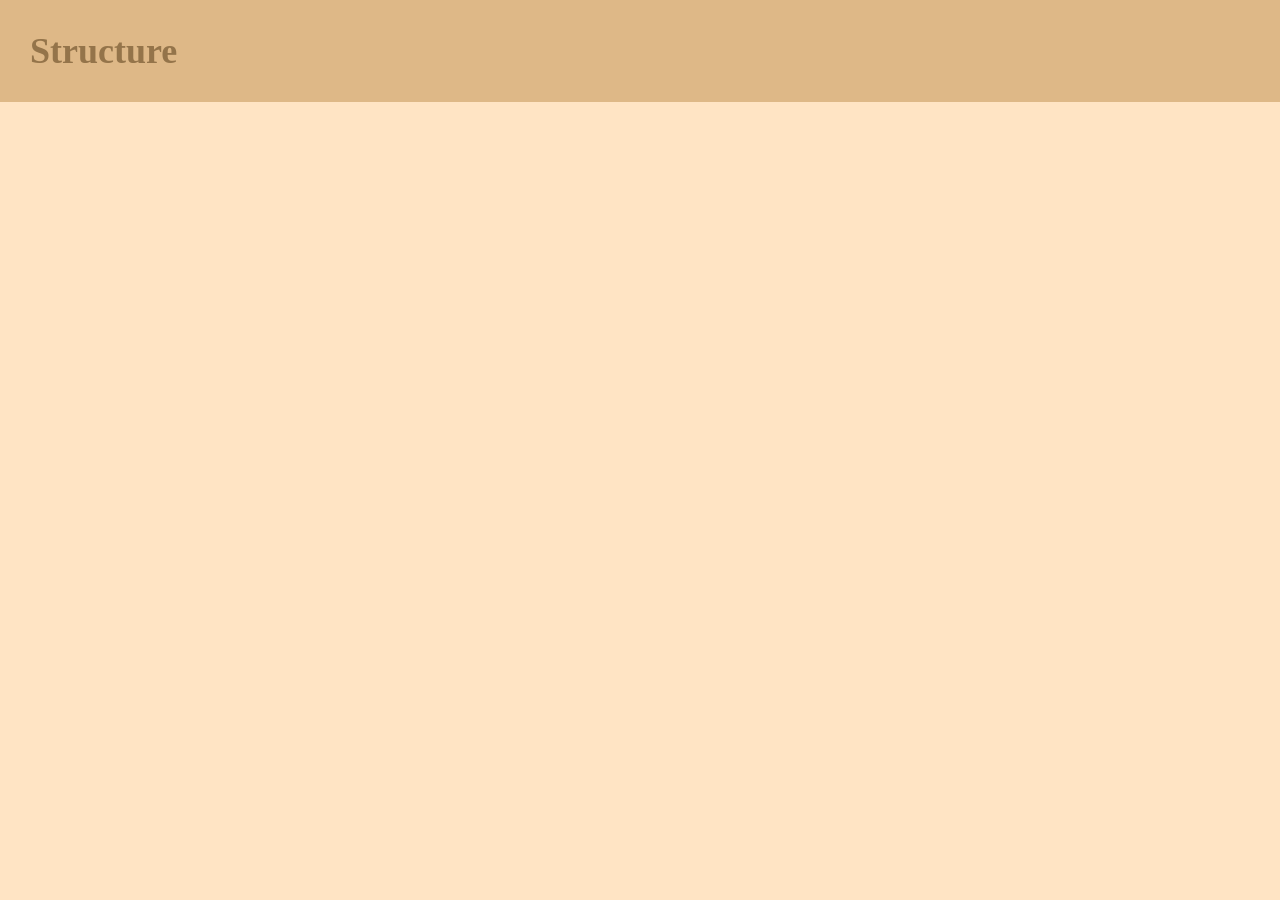
==== uwm.html @ 9bdee7c4 "create viburnums page" ====
<!DOCTYPE html>
<html lang="en">
    <head>
        <meta charset="utf-8">
        <title>Structure</title>
        <link rel="stylesheet" href="styles.css">
    </head>

    <body>
        <header class="site-header">
            <h1 class="page-name">Structure</h1>

        
        </header>

    </body>

</html>
---- styles.css ----
html {
    background-color: bisque;
}

body {
    margin: 0;
}

.site-header {
    background-color: burlywood;
    padding: 30px;
    margin-bottom: 20px;

    color: rgb(148, 116, 74);
    font-size: large;
}

.page-name {
    margin: 0;
}

.nav {
    list-style: none;
    margin-left: -40px;
}

.nav-links {
    color: rgb(141, 90, 27);
}

.main-content {
    background-color: rgb(218, 175, 161);
    padding: 30px;
    margin-bottom: 20px;

    color: rgb(141, 87, 71);
}

.site-footer {
    background-color: rgb(169, 210, 220);
    padding: 30px;

    color: rgb(66, 119, 132);
}

.callout {
    font-weight: 800;
}
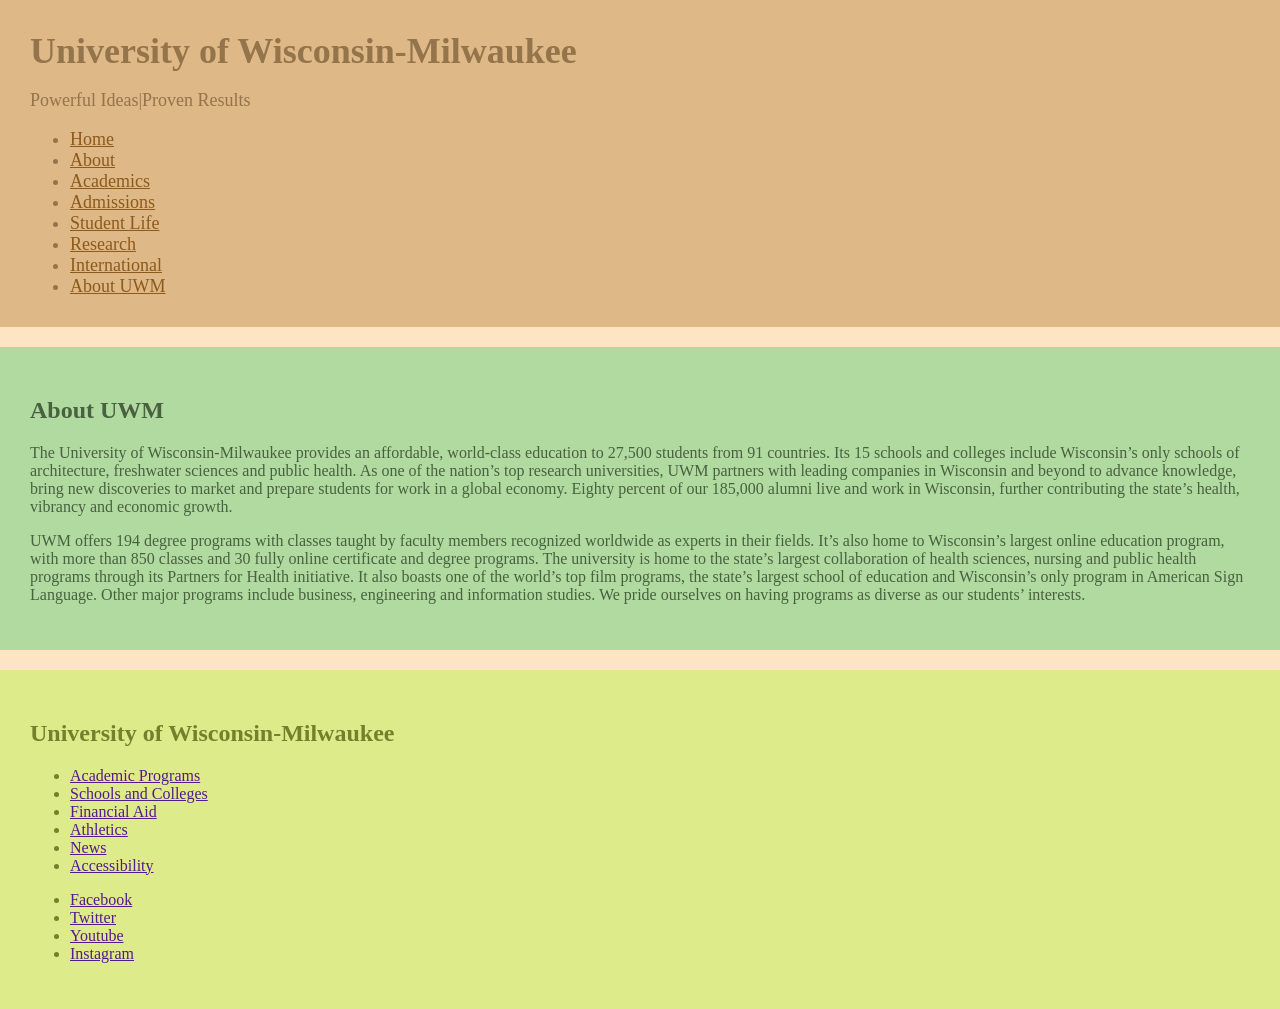
==== commit 38f392a4: "Created UWM page" ====
--- a/uwm.html
+++ b/uwm.html
@@ -3,16 +3,158 @@
     <head>
         <meta charset="utf-8">
         <title>Structure</title>
-        <link rel="stylesheet" href="styles.css">
+        <link rel="stylesheet" href="uwm.css">
     </head>
 
     <body>
         <header class="site-header">
-            <h1 class="page-name">Structure</h1>
+            <h1 class="page-name">University of Wisconsin-Milwaukee</h1>
 
+            <p>Powerful Ideas|Proven Results</p>
+
+            <ul class="page-name">
+                <li>
+                    <a class="nav-links" href="index.html">
+                        Home
+                    </a>
+                </li>
+
+                <li>
+                    <a class="nav-links" href="">
+                        About
+                    </a>
+                </li>
+
+                <li>
+                    <a class="nav-links" href="">
+                        Academics
+                    </a>
+                </li>
+
+                <li>
+                    <a class="nav-links" href="">
+                        Admissions
+                    </a>
+                </li>
+
+                <li>
+                    <a class="nav-links" href="">
+                        Student Life
+                    </a>
+                </li>
+
+                <li>
+                    <a class="nav-links" href="">
+                        Research
+                    </a>
+                </li>
+
+                <li>
+                    <a class="nav-links" href="">
+                        International
+                    </a>
+                </li>
+
+                <li>
+                    <a class="nav-links" href="">
+                        About UWM
+                    </a>
+                </li>
+            </ul>
         
         </header>
 
+        <main class="main-content">
+            <h2>About UWM</h2>
+
+            <p>
+                The University of Wisconsin-Milwaukee provides an affordable, world-class education to 27,500 students from 91 countries.
+                Its 15 schools and colleges include Wisconsin’s only schools of architecture, freshwater sciences and public health. 
+                As one of the nation’s top research universities, UWM partners with leading companies in Wisconsin and beyond to advance knowledge,
+                bring new discoveries to market and prepare students for work in a global economy. 
+                Eighty percent of our 185,000 alumni live and work in Wisconsin, further contributing the state’s health, vibrancy and economic growth.
+            </p>
+
+            <p>
+                UWM offers 194 degree programs with classes taught by faculty members recognized worldwide as experts in their fields. 
+                It’s also home to Wisconsin’s largest online education program, with more than 850 classes and 30 fully online certificate 
+                and degree programs. The university is home to the state’s largest collaboration of health sciences, nursing and public health 
+                programs through its Partners for Health initiative. It also boasts one of the world’s top film programs, the state’s largest 
+                school of education and Wisconsin’s only program in American Sign Language. Other major programs include business, engineering 
+                and information studies. We pride ourselves on having programs as diverse as our students’ interests.
+            </p>
+            
+        </main>
+        
+        <footer class="site-footer">
+            <h2>University of Wisconsin-Milwaukee</h2>
+
+            <ul>
+                <li>
+                    <a href="">
+                        Academic Programs   
+                    </a>
+                </li>
+
+                <li>
+                    <a href="">
+                       Schools and Colleges    
+                    </a>
+                </li>
+                
+                <li>
+                    <a href="">
+                        Financial Aid   
+                    </a>
+                </li>
+
+                <li>
+                    <a href="">
+                        Athletics   
+                    </a>
+                </li>
+
+                <li>
+                    <a href="">
+                        News   
+                    </a>
+                </li>
+
+                <li>
+                    <a href="">
+                        Accessibility   
+                    </a>
+                </li>
+
+            </ul>
+
+            <ul>
+                <li>
+                    <a href="">
+                        Facebook   
+                    </a>
+                </li>
+                <li>
+                    <a href="">
+                        Twitter   
+                    </a>
+                </li>
+                <li>
+                    <a href="">
+                        Youtube   
+                    </a>
+                </li>
+                <li>
+                    <a href="">
+                        Instagram   
+                    </a>
+                </li>
+            </ul>    
+        </footer>
+            
+           
+          
     </body>
 
-</html>+</html>
+
--- a/uwm.css
+++ b/uwm.css
@@ -0,0 +1,48 @@
+html {
+    background-color: bisque;
+}
+
+body {
+    margin: 0;
+}
+
+.site-header {
+    background-color: burlywood;
+    padding: 30px;
+    margin-bottom: 20px;
+
+    color: rgb(148, 116, 74);
+    font-size: large;
+}
+
+.page-name {
+    margin: 0;
+}
+
+.nav {
+    list-style: none;
+    margin-left: -40px;
+}
+
+.nav-links {
+    color: rgb(141, 90, 27);
+}
+
+.main-content {
+    background-color: rgb(177, 218, 161);
+    padding: 30px;
+    margin-bottom: 20px;
+
+    color: rgb(72, 97, 62);
+}
+
+.site-footer {
+    background-color: rgb(221, 235, 138);
+    padding: 30px;
+
+    color: rgb(116, 128, 43);
+}
+
+.callout {
+    font-weight: 800;
+}
